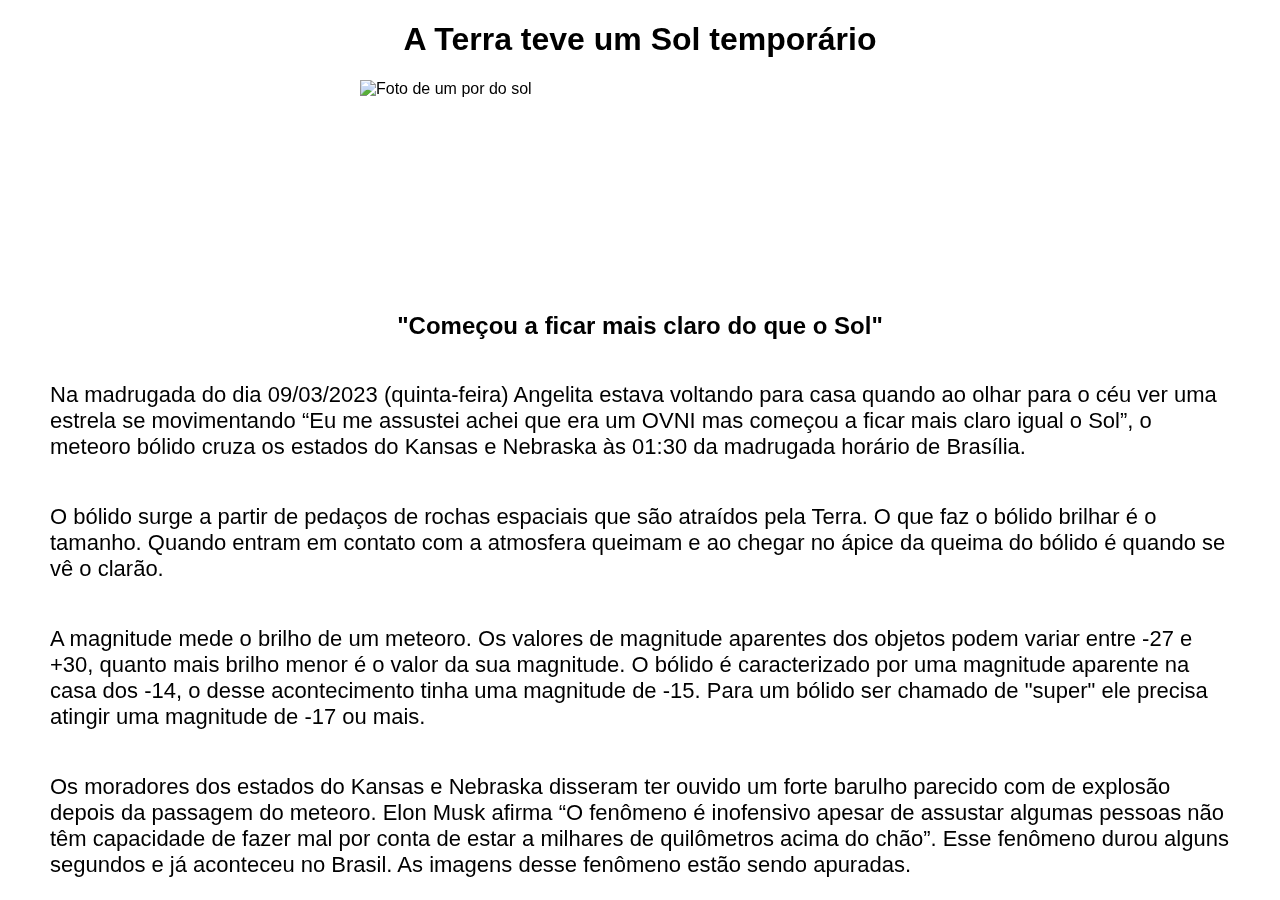
==== noticia.html @ 7582c859 "commit final" ====
<!DOCTYPE html>
<html lang="en">
<head>
    <meta charset="UTF-8">
    <meta http-equiv="X-UA-Compatible" content="IE=edge">
    <meta name="viewport" content="width=device-width, initial-scale=1.0">
    <link rel="stylesheet" href="noticia.css">
    <title>Document</title>
</head>
<body>
    <div class="divvideo">
        <video autoplay="autoplay" autoplay loop muted playsinline class="video" >
            <source src="mountains_-_59291 (Original).mp4" type="video/mp4" />
        </video>
    </div>
    <div>
        <div class="cont">
            <h1>A Terra teve um Sol temporário</h1>
        <img src="https://lh5.googleusercontent.com/NQ37UaNxNdD-q7yoX3Bygww-GVJRUyu_oDor6bw-myTgOndfamrGNr5EurvbuAprqvfIMZHlEsELJuH6zkJUkWc" alt="Foto de um por do sol">
        <h2>"Começou a ficar mais claro do que o Sol"</h2>
        <p> Na madrugada do dia 09/03/2023 (quinta-feira) Angelita estava voltando para casa quando ao olhar para o 
            céu ver uma estrela se movimentando “Eu me assustei achei que era um OVNI mas começou a ficar mais 
            claro igual o  Sol”, o meteoro bólido cruza os estados do Kansas e Nebraska às 01:30 da madrugada 
            horário de Brasília.
        </p>
        <p> O bólido surge a partir de pedaços de rochas espaciais que são atraídos pela Terra. O que faz o bólido 
            brilhar é o tamanho. Quando entram em contato com a atmosfera queimam e ao chegar no ápice  da queima 
            do bólido é quando se vê o clarão.
        </p>
        <p> A magnitude mede o brilho de um meteoro. Os valores de magnitude aparentes dos objetos podem variar 
            entre -27 e +30, quanto mais brilho menor é o valor da sua magnitude. O bólido é caracterizado por  uma 
            magnitude aparente na casa dos -14, o desse acontecimento tinha uma magnitude de -15. Para um bólido 
            ser chamado de "super" ele precisa atingir uma magnitude de -17 ou mais.
        </p>
        <p>Os moradores dos estados do Kansas e Nebraska disseram ter ouvido um forte barulho parecido com de 
            explosão depois da passagem do meteoro. Elon Musk afirma “O fenômeno é inofensivo apesar de assustar 
            algumas pessoas não têm capacidade de fazer mal por conta de estar a milhares de quilômetros acima do 
            chão”. Esse fenômeno durou alguns segundos e já aconteceu no Brasil. As imagens desse fenômeno estão 
            sendo apuradas. 
        </p>
        </div>
    </div>
    <audio autoplay="autoplay" src="forest-with-small-river-birds-and-nature-field-recording-6735.mp3" type="audio/mpeg" autoplay loop></audio>
</body>
</html>
---- noticia.css ----
body{
    font-family: Arial, Helvetica, sans-serif;
}

div::-webkit-scrollbar {
    width: 12px;
}
  
div::-webkit-scrollbar-track {
    background: rgba(53, 210, 0, 0);
}
  
div::-webkit-scrollbar-thumb {
    background-color: rgba(0, 33, 104, 0.429);
    border-radius: 20px;
    border: 3px solid rgba(0, 101, 40, 0);
}

div{
    width: 100%;
    height: 100%;
    display: flex;
    align-items: center;
    flex-direction: column;
    position: fixed;
    right: 0;
    top: 0%;
    overflow-y: scroll
}

img{
    height: 313px;
    width: 560px;
}

p{
    font-size: 22px;
}

.divvideo{
    overflow: hidden;
    height: 100%;
    width: 100%;
    margin: 0px;
}

.video{
   width: 100%;
}

p, h1, h2{
    padding: 0px 50px;
}

h1, h2{
    text-align: center;
}

@media screen and (max-width: 1054px) {
    .video{
        height: 100%;
        width: auto;
    }

    .divvideo{
        overflow: hidden;
        height: 100%;
        width: 100%;
        margin: 0px;
    }

}

@media screen and (max-width: 575px) {
    img {
        width: 420px;
        height: 236px;
    }

}

@media screen and (max-width: 435px) {
    img{
        width: 280px;
        height: 157px;
    }

}

@media screen and (max-width: 155px) {
    img{
        width: 140px;
        height: 78px;
    }

}
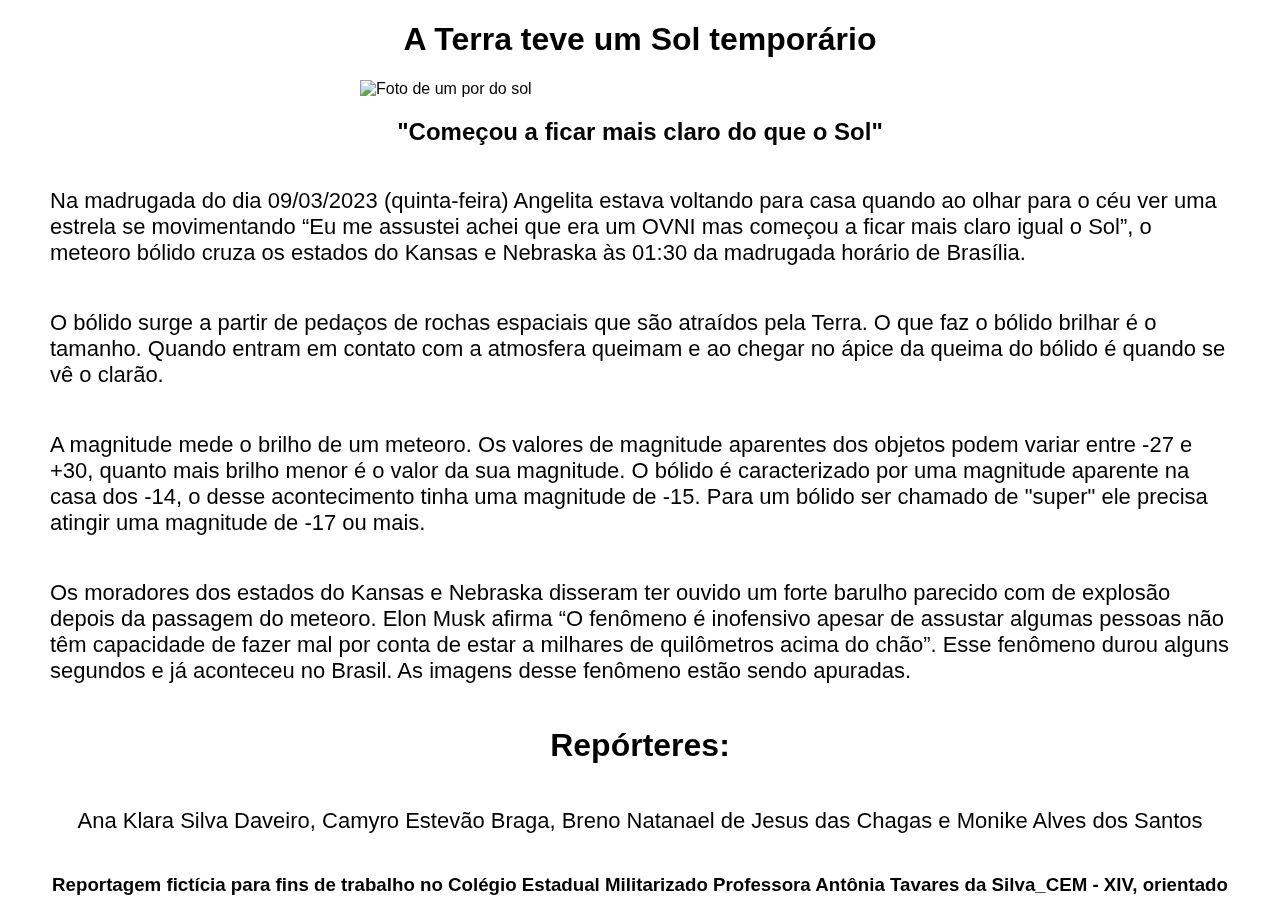
==== commit e4e451ce: "commit final2" ====
--- a/noticia.html
+++ b/noticia.html
@@ -5,7 +5,8 @@
     <meta http-equiv="X-UA-Compatible" content="IE=edge">
     <meta name="viewport" content="width=device-width, initial-scale=1.0">
     <link rel="stylesheet" href="noticia.css">
-    <title>Document</title>
+    <title>A Terra teve um Sol temporário</title>
+    <link rel="icon" type="image/jpg" href="https://lh4.googleusercontent.com/Ngs54ukLTz0Y_c9mnr7MiX4Rfei9wiEqfdwSCQ9oWjpXaShXJKZ0YDLhap6YaSiv6Z93o42VJDLAgkTo53iU9JM"/>
 </head>
 <body>
     <div class="divvideo">
@@ -38,7 +39,12 @@
             chão”. Esse fenômeno durou alguns segundos e já aconteceu no Brasil. As imagens desse fenômeno estão 
             sendo apuradas. 
         </p>
-        </div>
+        <h1>Repórteres:</h1>
+        <p class="p">Ana Klara Silva Daveiro, Camyro Estevão Braga, Breno Natanael de Jesus das Chagas e Monike Alves dos 
+            Santos</p>
+        <h3>Reportagem fictícia para fins de trabalho no Colégio Estadual Militarizado Professora Antônia Tavares 
+            da Silva_CEM - XIV, orientado pelo o professor Roberto Dinamites Veras Sousa no ano de 2023.</h3>
+        <a href="https://c1studios.netlify.app/"><p></p>Site Criado pelo C1Studios</p></a>
     </div>
     <audio autoplay="autoplay" src="forest-with-small-river-birds-and-nature-field-recording-6735.mp3" type="audio/mpeg" autoplay loop></audio>
 </body>
--- a/noticia.css
+++ b/noticia.css
@@ -48,12 +48,21 @@
    width: 100%;
 }
 
-p, h1, h2{
+p, h1, h2, h3{
     padding: 0px 50px;
 }
 
-h1, h2{
+h1, h2, h3, .p{
     text-align: center;
+}
+
+a{
+    color: #000;
+    text-decoration: none;
+}
+
+a:hover{
+    color: red;
 }
 
 @media screen and (max-width: 1054px) {
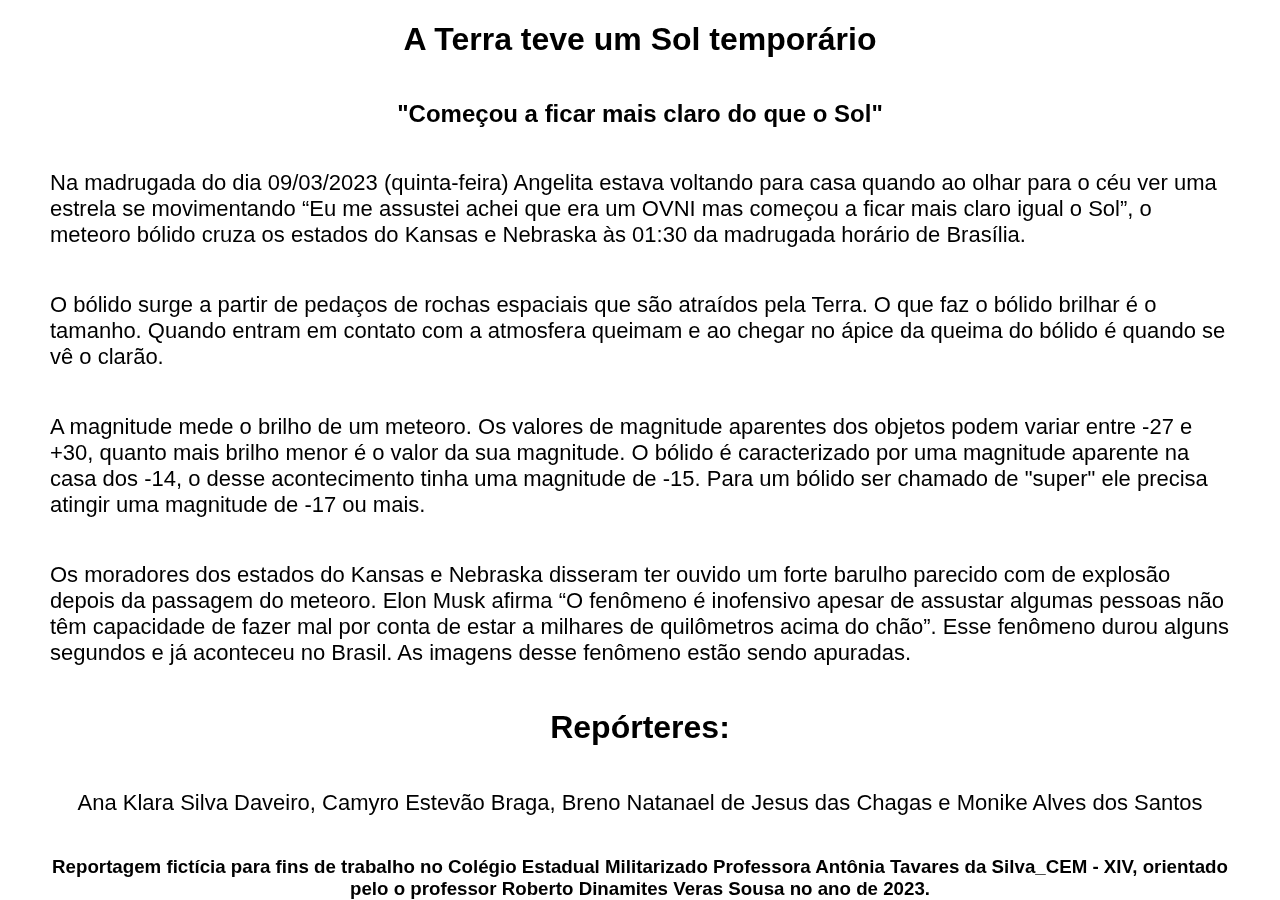
==== commit bc11b593: "commit final3" ====
--- a/noticia.html
+++ b/noticia.html
@@ -17,7 +17,6 @@
     <div>
         <div class="cont">
             <h1>A Terra teve um Sol temporário</h1>
-        <img src="https://lh5.googleusercontent.com/NQ37UaNxNdD-q7yoX3Bygww-GVJRUyu_oDor6bw-myTgOndfamrGNr5EurvbuAprqvfIMZHlEsELJuH6zkJUkWc" alt="Foto de um por do sol">
         <h2>"Começou a ficar mais claro do que o Sol"</h2>
         <p> Na madrugada do dia 09/03/2023 (quinta-feira) Angelita estava voltando para casa quando ao olhar para o 
             céu ver uma estrela se movimentando “Eu me assustei achei que era um OVNI mas começou a ficar mais 
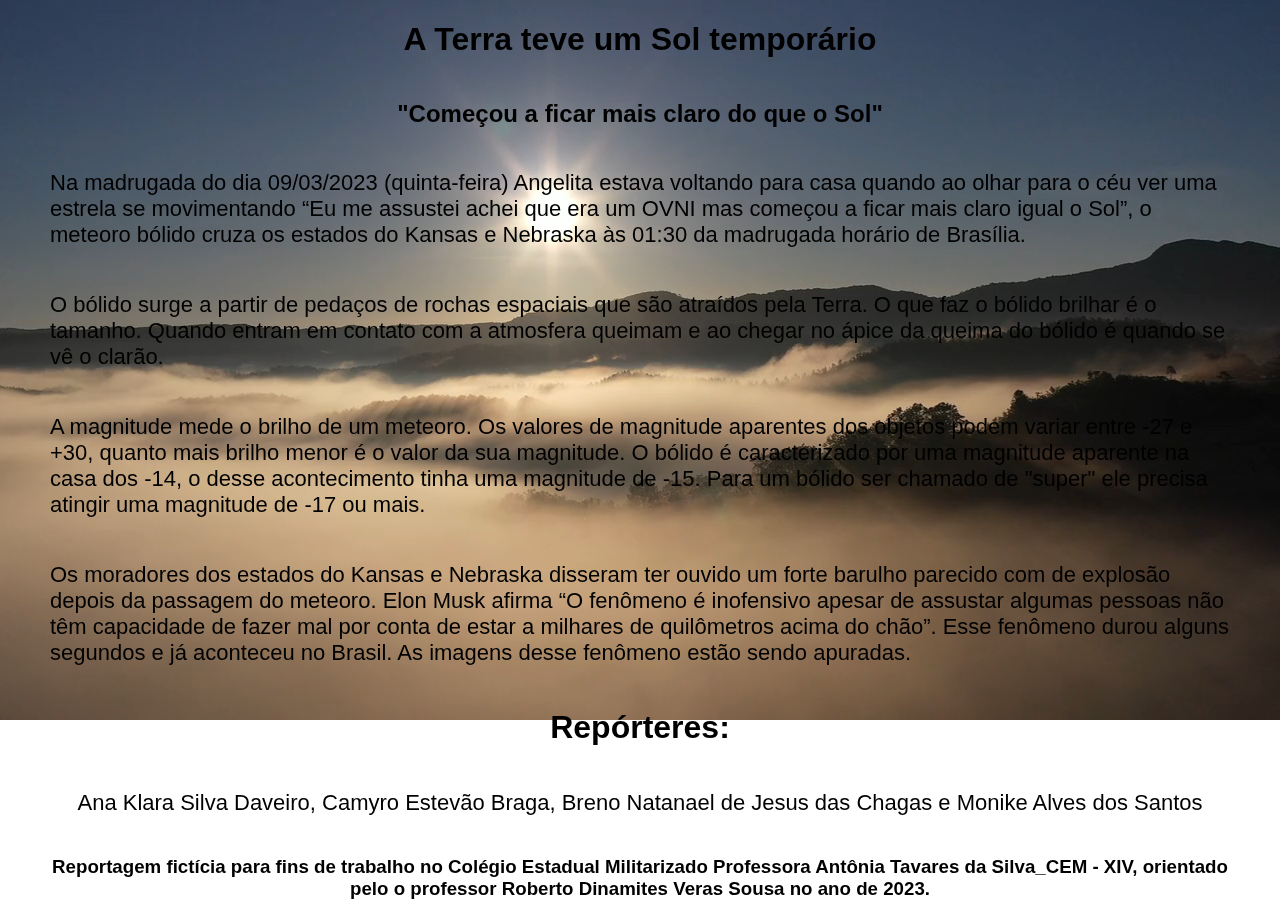
==== commit 6a928b72: "atualisacao7" ====
--- a/noticia.html
+++ b/noticia.html
@@ -11,7 +11,7 @@
 <body>
     <div class="divvideo">
         <video autoplay="autoplay" autoplay loop muted playsinline class="video" >
-            <source src="mountains_-_59291 (Original).mp4" type="video/mp4" />
+            <source src="mountains_-_59291 (720p).mp4" type="video/mp4" />
         </video>
     </div>
     <div>
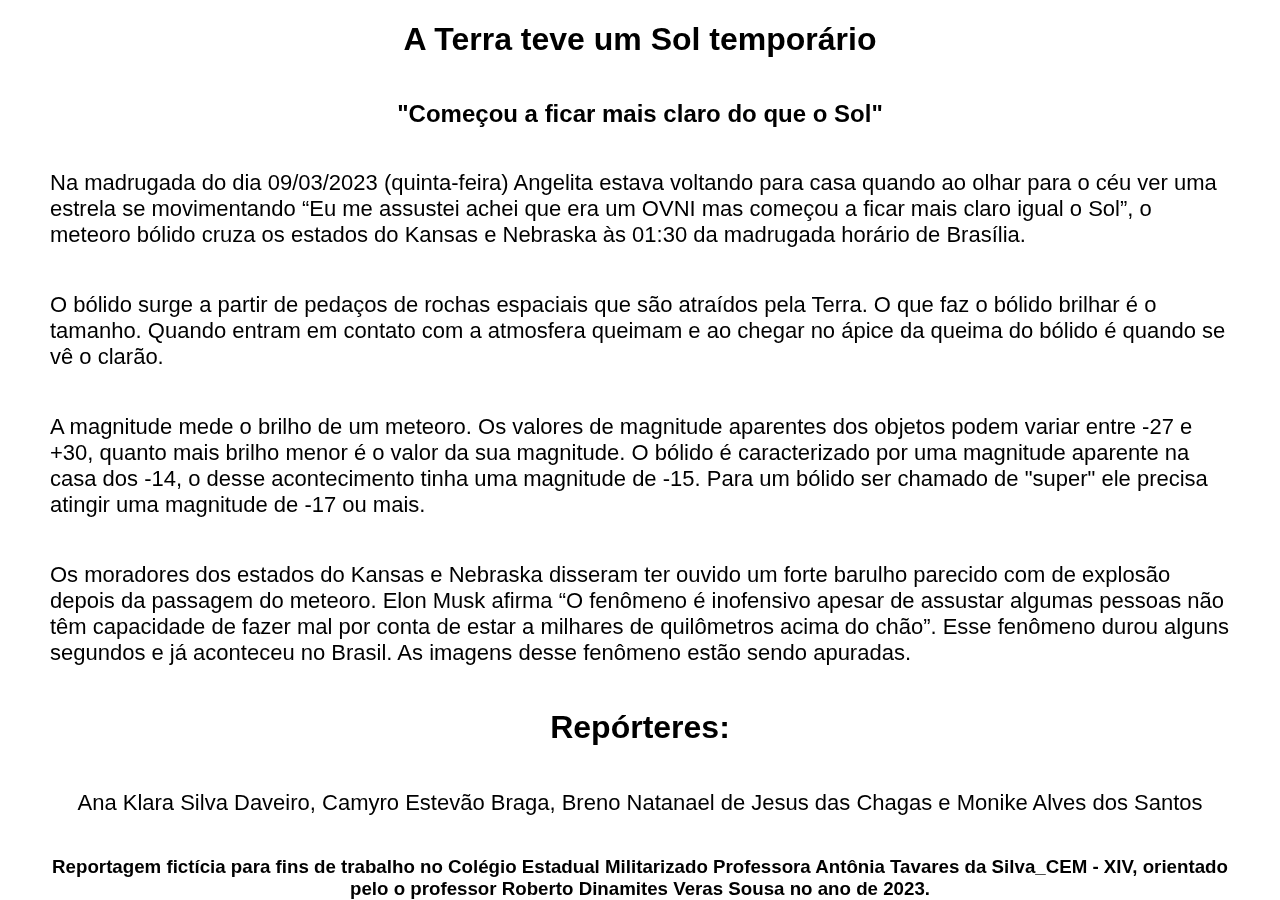
==== commit b8fe7eff: "atualisacao8" ====
--- a/noticia.html
+++ b/noticia.html
@@ -11,7 +11,7 @@
 <body>
     <div class="divvideo">
         <video autoplay="autoplay" autoplay loop muted playsinline class="video" >
-            <source src="mountains_-_59291 (720p).mp4" type="video/mp4" />
+            <source src="mountains_-_59291 (1080p).mp4" type="video/mp4" />
         </video>
     </div>
     <div>
@@ -45,6 +45,6 @@
             da Silva_CEM - XIV, orientado pelo o professor Roberto Dinamites Veras Sousa no ano de 2023.</h3>
         <a href="https://c1studios.netlify.app/"><p></p>Site Criado pelo C1Studios</p></a>
     </div>
-    <audio autoplay="autoplay" src="forest-with-small-river-birds-and-nature-field-recording-6735.mp3" type="audio/mpeg" autoplay loop></audio>
+    <audio autoplay="autoplay" autoplay loop muted playsinline src="forest-with-small-river-birds-and-nature-field-recording-6735.mp3" type="audio/mpeg" autoplay loop></audio>
 </body>
 </html>